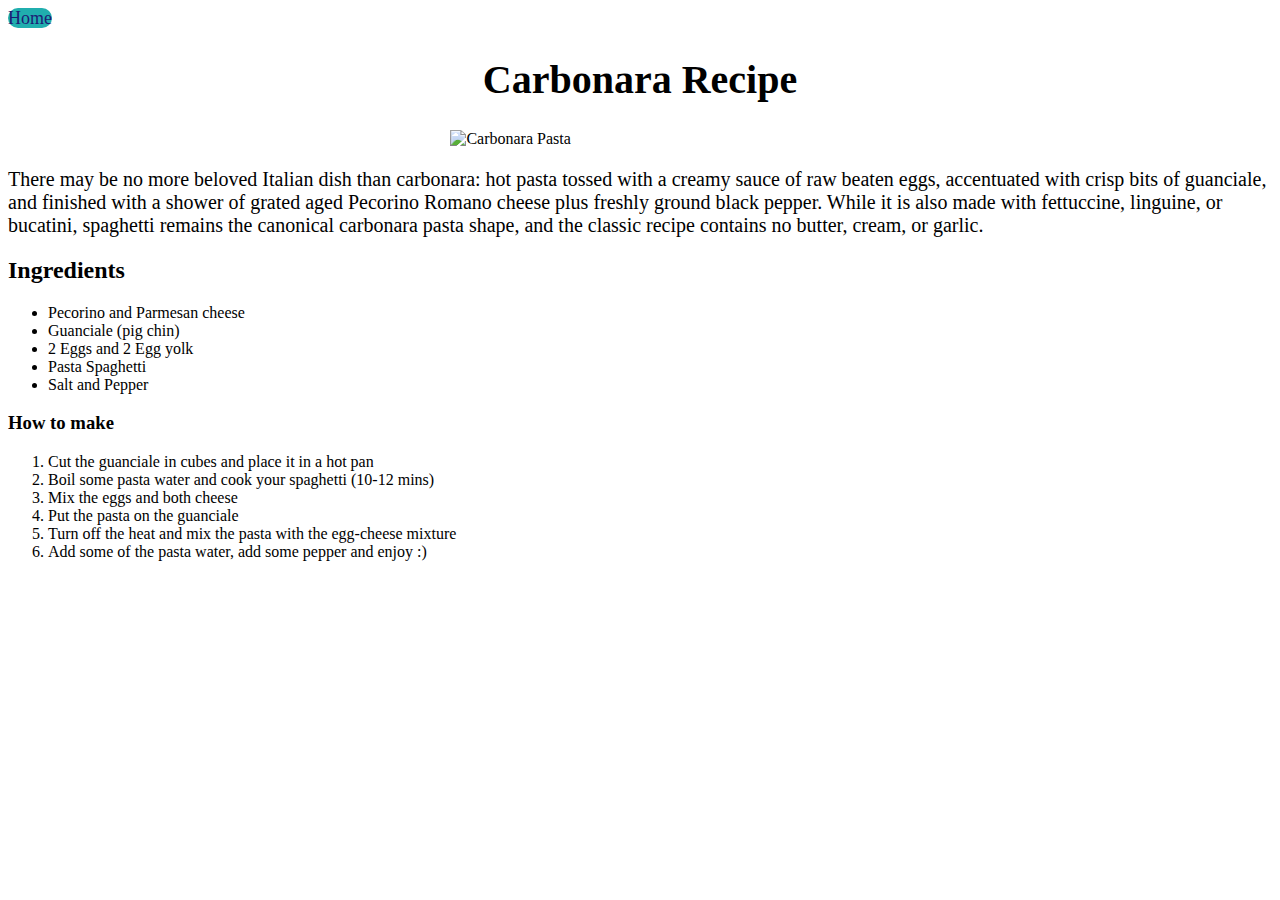
==== recipes/carbonara.html @ 90ff09f0 "files" ====
<!DOCTYPE html>
<html lang="en">
<head>
    <meta charset="UTF-8">
    <meta name="viewport" content="width=C, initial-scale=1.0">
    <title>Carbonara Recipe</title>
    <link rel="stylesheet" href="../styles.css" />
</head>
<body>
    <div><a href="../index.html" class="btn">Home</a></div>
    <h1>Carbonara Recipe</h1>
    <img src="https://assets.tmecosys.com/image/upload/t_web767x639/img/recipe/ras/Assets/0346a29a89ef229b1a0ff9697184f944/Derivates/cb5051204f4a4525c8b013c16418ae2904e737b7.jpg" alt="Carbonara Pasta" height="auto" width="400" class="carbopic">
    <p>There may be no more beloved Italian dish than carbonara: hot pasta tossed with a creamy sauce of raw beaten eggs, accentuated with crisp bits of guanciale, and finished with a shower of grated aged Pecorino Romano cheese plus freshly ground black pepper. While it is also made with fettuccine, linguine, or bucatini, spaghetti remains the canonical carbonara pasta shape, and the classic recipe contains no butter, cream, or garlic.</p>
    <h2>Ingredients</h2>
    <ul>
        <li>Pecorino and Parmesan cheese</li>
        <li>Guanciale (pig chin)</li>
        <li>2 Eggs and 2 Egg yolk</li>
        <li>Pasta Spaghetti</li>
        <li>Salt and Pepper</li>
    </ul>
    <h3>How to make</h3>
    <ol>
        <li>Cut the guanciale in cubes and place it in a hot pan</li>
        <li>Boil some pasta water and cook your spaghetti (10-12 mins)</li>
        <li>Mix the eggs and both cheese</li>
        <li>Put the pasta on the guanciale</li>
        <li>Turn off the heat and mix the pasta with the egg-cheese mixture</li>
        <li>Add some of the pasta water, add some pepper and enjoy :)</li>
    </ol>
</body>
</html>
---- styles.css ----
.container{
    display:flex;
    flex-direction: column;
    justify-content: center;
    align-items: center;
    font-size: 18px;
    color: black;
    font-style: italic;
}

h1{
    text-align: center;
}

.btn{
    color: rgb(28, 28, 117);
    background-color: rgb(32, 174, 174);
    border-radius: 10px;
    text-decoration: none;
    font-size: 18px;
}
.carbopic{
    display: block;
    margin-left: auto;
    margin-right: auto;
    width: 30%;;
}

p{
    font-size: 20px;
}
* {
    align-items: center;
}

h1{
    font-size: 40px;
}
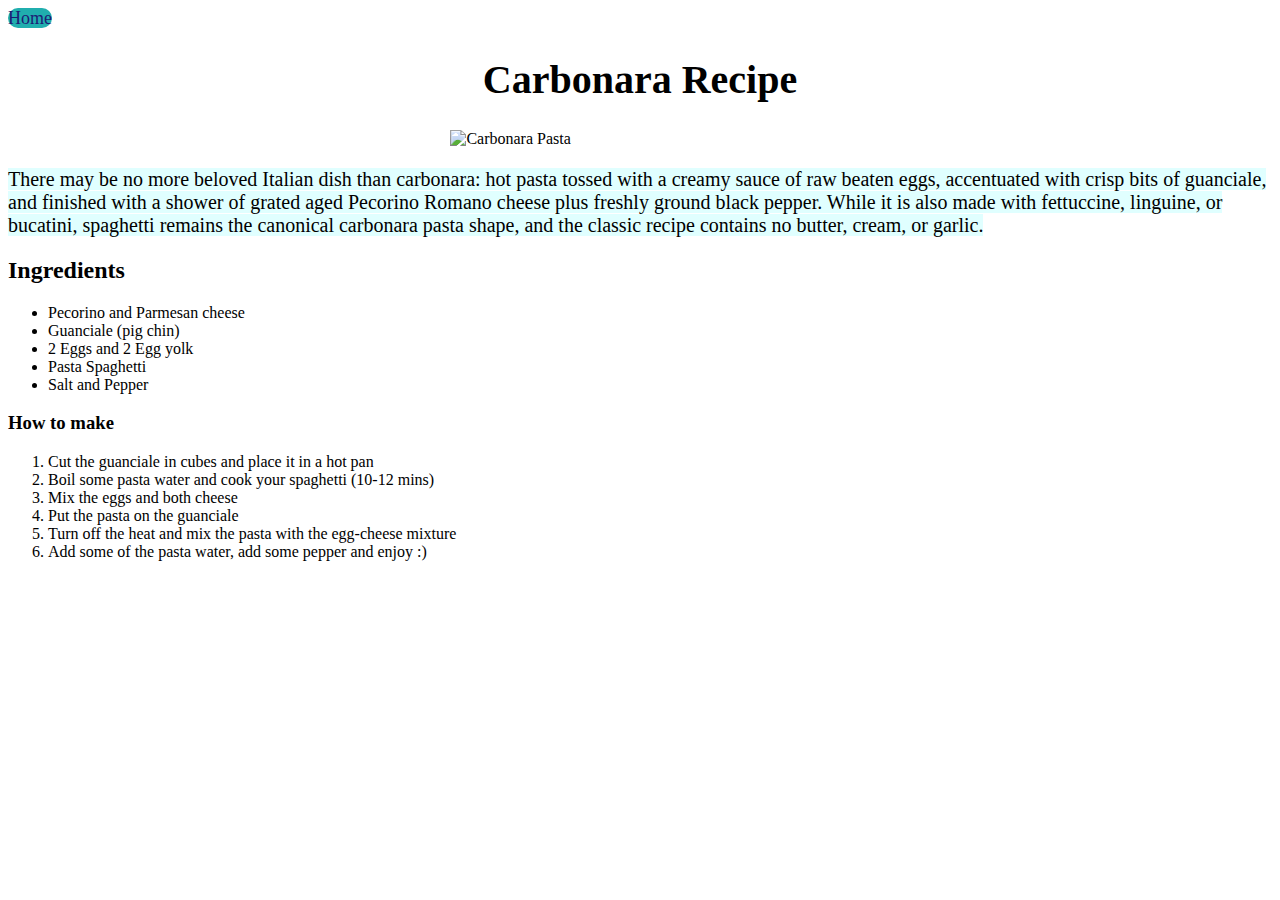
==== commit 32f0a7eb: "background-color adjustment made with span" ====
--- a/recipes/carbonara.html
+++ b/recipes/carbonara.html
@@ -10,7 +10,7 @@
     <div><a href="../index.html" class="btn">Home</a></div>
     <h1>Carbonara Recipe</h1>
     <img src="https://assets.tmecosys.com/image/upload/t_web767x639/img/recipe/ras/Assets/0346a29a89ef229b1a0ff9697184f944/Derivates/cb5051204f4a4525c8b013c16418ae2904e737b7.jpg" alt="Carbonara Pasta" height="auto" width="400" class="carbopic">
-    <p>There may be no more beloved Italian dish than carbonara: hot pasta tossed with a creamy sauce of raw beaten eggs, accentuated with crisp bits of guanciale, and finished with a shower of grated aged Pecorino Romano cheese plus freshly ground black pepper. While it is also made with fettuccine, linguine, or bucatini, spaghetti remains the canonical carbonara pasta shape, and the classic recipe contains no butter, cream, or garlic.</p>
+    <p><span class="highlight">There may be no more beloved Italian dish than carbonara: hot pasta tossed with a creamy sauce of raw beaten eggs, accentuated with crisp bits of guanciale, and finished with a shower of grated aged Pecorino Romano cheese plus freshly ground black pepper. While it is also made with fettuccine, linguine, or bucatini, spaghetti remains the canonical carbonara pasta shape, and the classic recipe contains no butter, cream, or garlic.</span></p>
     <h2>Ingredients</h2>
     <ul>
         <li>Pecorino and Parmesan cheese</li>
--- a/styles.css
+++ b/styles.css
@@ -35,4 +35,8 @@
 
 h1{
     font-size: 40px;
+}
+
+.highlight{
+    background-color: lightcyan;
 }